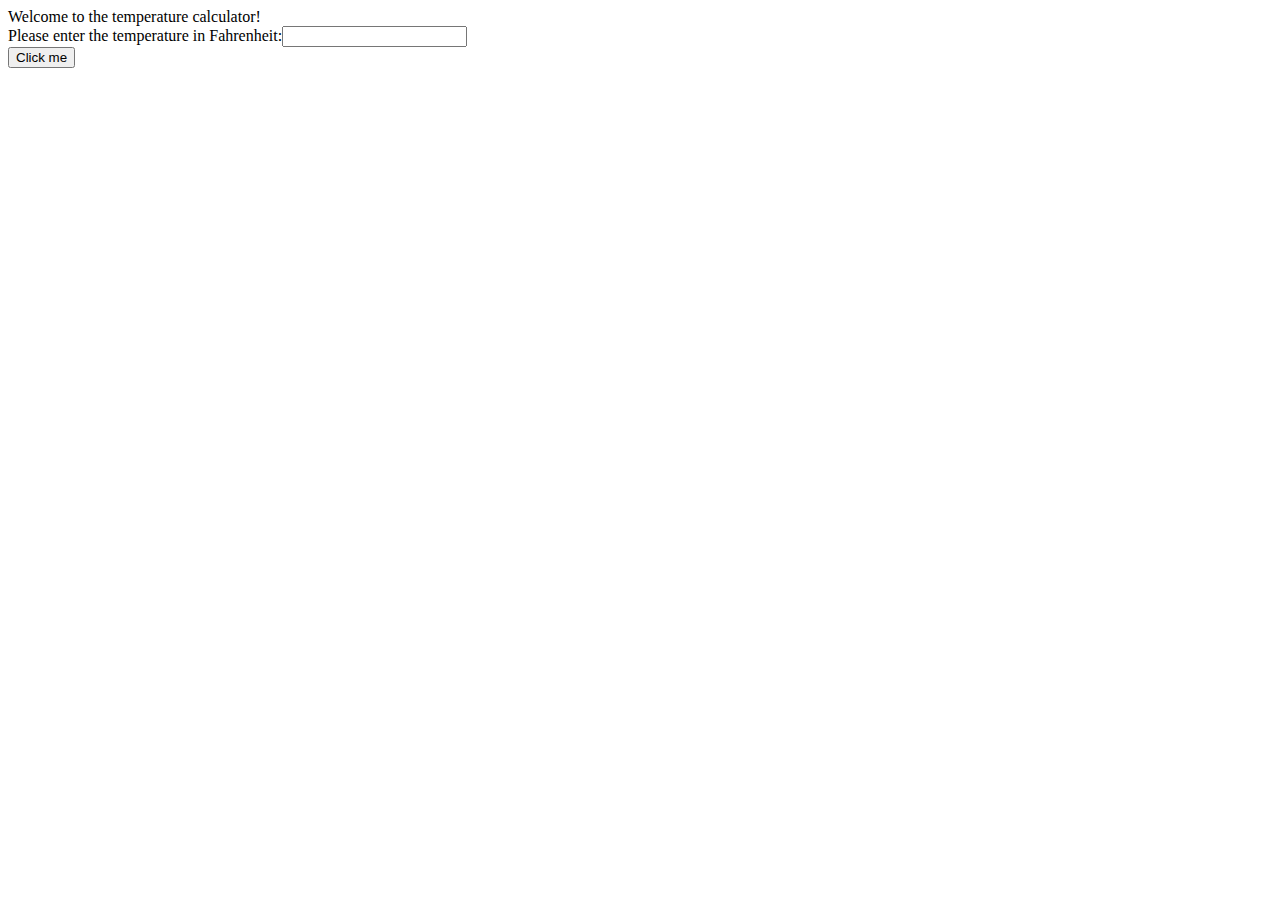
==== index.html @ 5966c164 "Update index.html" ====
<!DOCTYPE html>
<head>
    <title> PHP Assignment 5 </title>
    <script>
    function validateForm() {
        var x = document.forms["myForm"]["fname"].value;
        window.alert(x);
        //var valC = (5/9) * (valF - 32);
        //window.location.href = 'http://dmatcovschi.github.io/form.html'
        //document.writeln("You entered the following temperature: " + valF + " farenheit");
        //document.writeln("The converted temperature is " + valC + " celcius.");
        //document.getElementById("myForm").submit();
    }
    </script>
</head>
<body>
    Welcome to the temperature calculator!<br/>
    Please enter the temperature in Fahrenheit:<input type="text" id="temp">
    <br><button id=ctof onclick="myFunction()">Click me</button>
    <output></output>
    <p id="t1"></p>
    <p id="t2"></p>
    <script>
    function myFunction() {
        var x = document.getElementById("temp").value
        window.alert(x)
        display()
    }
    function display() {
        document.getElementById("t1").innerHTML = "Hello World";
        document.getElementById("t2").innerHTML = "Hello Worldz";
    }
    </script>
</body>
</html>
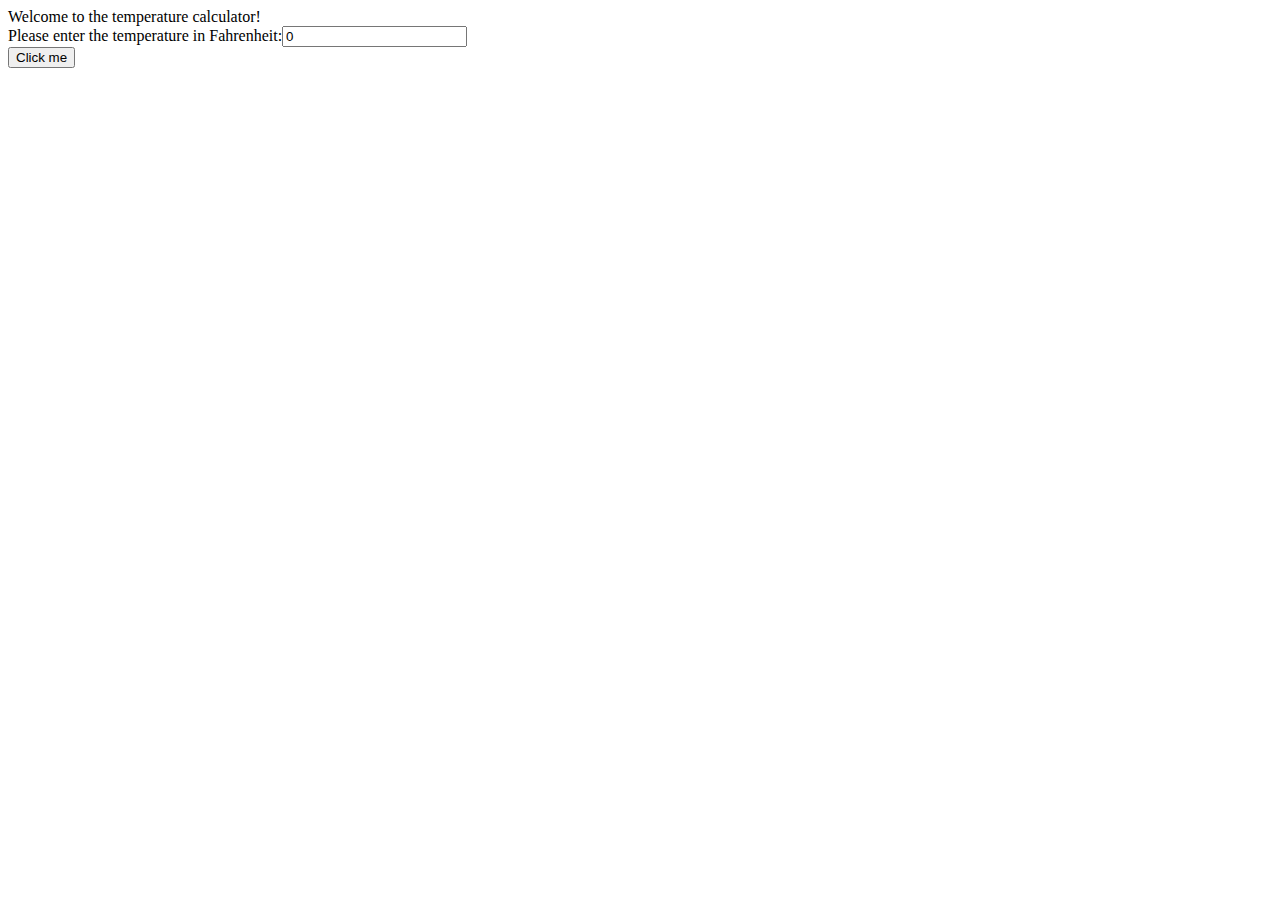
==== commit 9eb101b9: "Update index.html" ====
--- a/index.html
+++ b/index.html
@@ -15,20 +15,17 @@
 </head>
 <body>
     Welcome to the temperature calculator!<br/>
-    Please enter the temperature in Fahrenheit:<input type="text" id="temp">
+    Please enter the temperature in Fahrenheit:<input type="text" id="temp" value="0">
     <br><button id=ctof onclick="myFunction()">Click me</button>
     <output></output>
     <p id="t1"></p>
     <p id="t2"></p>
     <script>
     function myFunction() {
-        var x = document.getElementById("temp").value
-        window.alert(x)
-        display()
-    }
-    function display() {
-        document.getElementById("t1").innerHTML = "Hello World";
-        document.getElementById("t2").innerHTML = "Hello Worldz";
+        var valF = document.getElementById("temp").value
+        var valC = (5/9) * (valF - 32)
+        document.getElementById("t1").innerHTML = "You entered the following temperature: " + valF + " farenheit";
+        document.getElementById("t2").innerHTML = "The converted temperature is " + valC + " celcius.";
     }
     </script>
 </body>
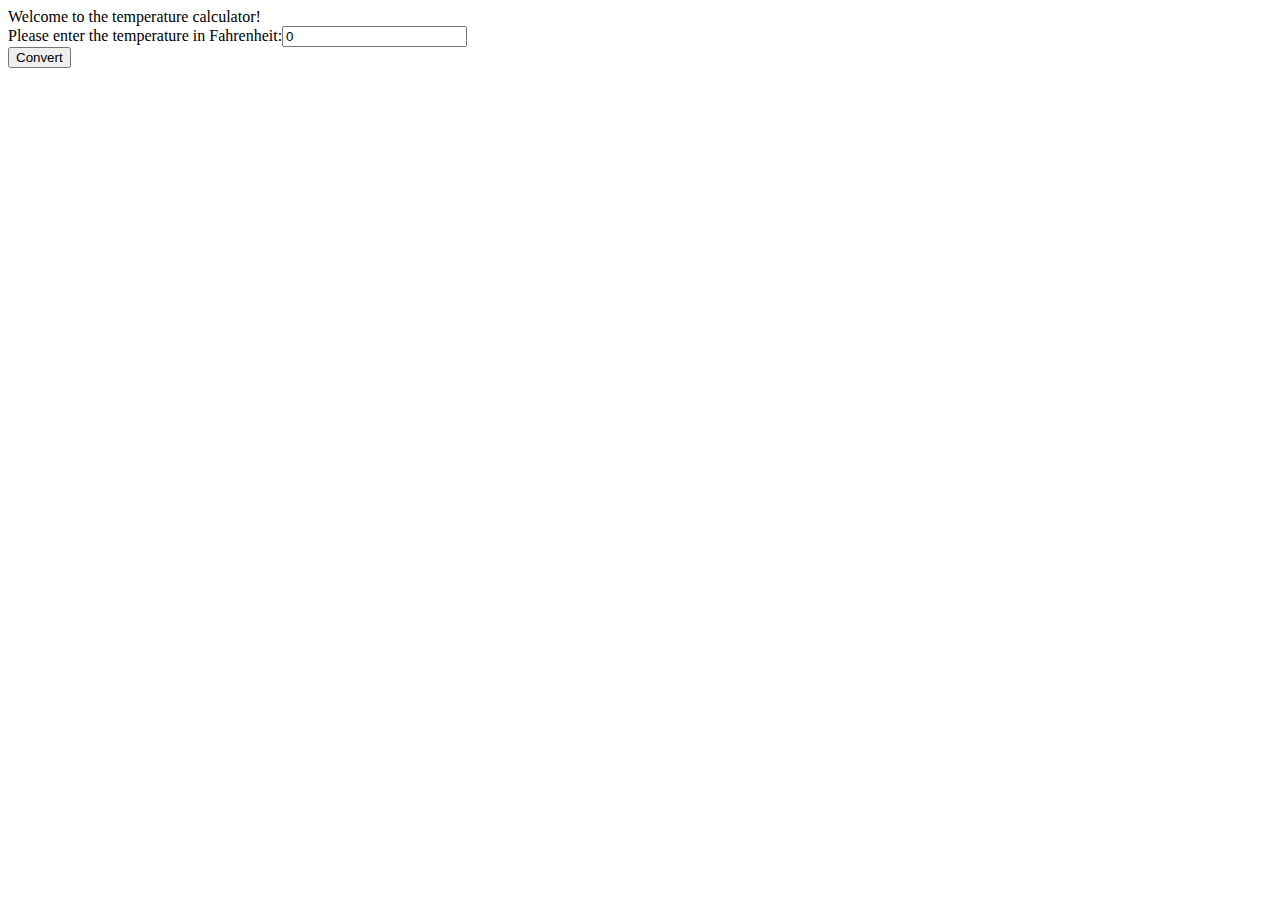
==== commit 8803180e: "Update index.html" ====
--- a/index.html
+++ b/index.html
@@ -16,7 +16,7 @@
 <body>
     Welcome to the temperature calculator!<br/>
     Please enter the temperature in Fahrenheit:<input type="text" id="temp" value="0">
-    <br><button id=ctof onclick="myFunction()">Click me</button>
+    <br><button id=ctof onclick="myFunction()">Convert</button>
     <output></output>
     <p id="t1"></p>
     <p id="t2"></p>
